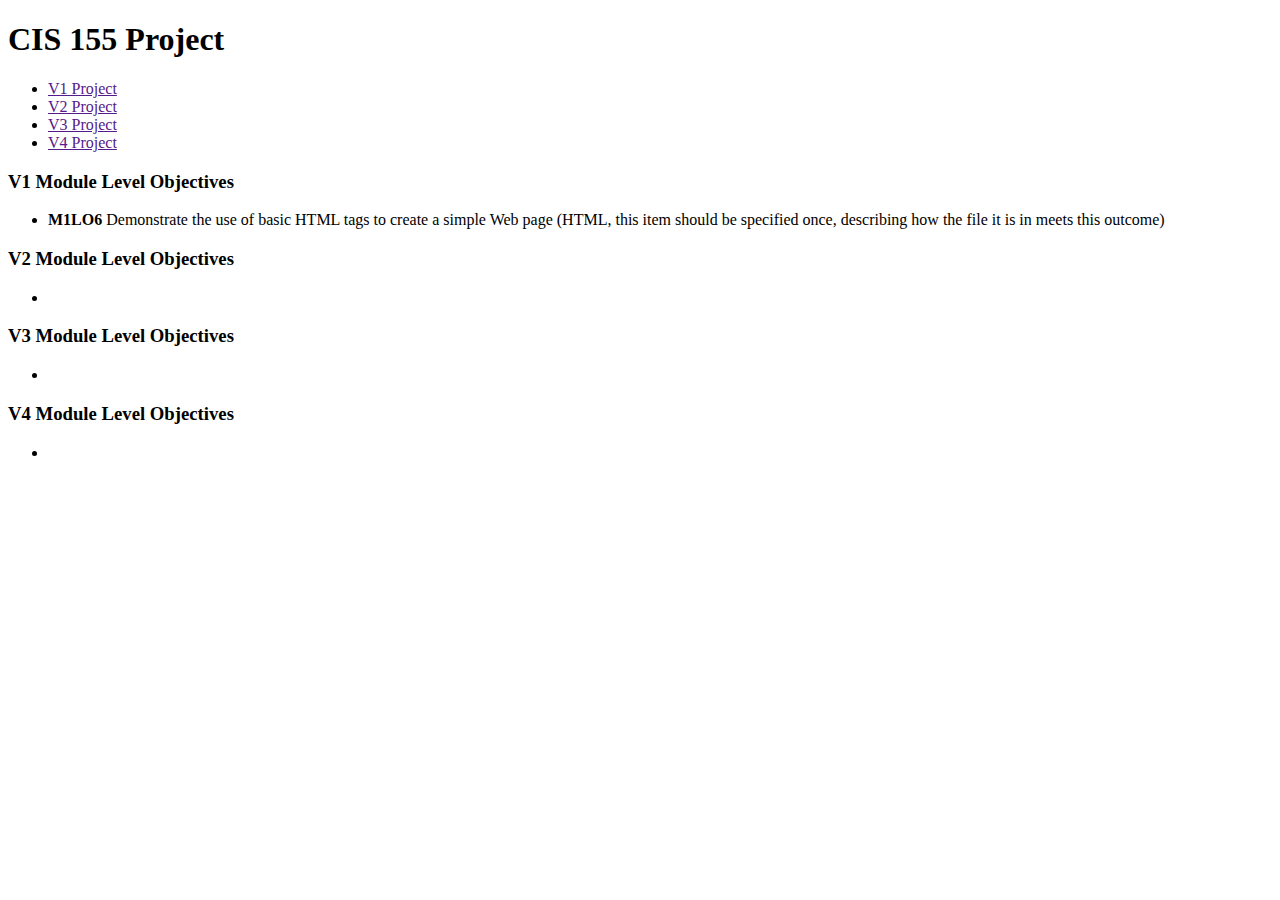
==== index.html @ 1e1d540b "Initial Commit" ====
<!-- 
    Name:
    Date:
    Course:
    Instructor:
    Assignment: Basic Site for CIS 155
    Notes:

-->
<!DOCTYPE html>
<html><head>
<meta http-equiv="content-type" content="text/html; charset=windows-1252"></head><body>
<h1>CIS 155 Project</h1>
<p>
    </p><ul>
    <li><a href="">V1 Project</a></li>
    <li><a href="">V2 Project</a></li>
    <li><a href="">V3 Project</a></li>    
    <li><a href="">V4 Project</a></li>
    </ul>
<p></p>
<p>
    <!-- Version objectives are those HTML/CSS Module Level Objectives that are required for each version demonstrating your understanding and progress within the class. For example, see M02: Project V1 - Basic HTML and CSS for your V1 Submission -->
    </p><h3>V1 Module Level Objectives</h3>
    <ul>
        <!-- For example, by adding the list item below, you are committing to having it in your assignment and you have placed the M1L06 next to the element in your code so I can easily find it. You will need to do this for all consequent module level objectives. -->
        <li><b>M1LO6</b> Demonstrate the use of basic HTML tags to 
create a simple Web page (HTML, this item should be specified once, 
describing how the file it is in meets this outcome)</li>
    </ul>
    <h3>V2 Module Level Objectives</h3>
    <ul>
        <li></li>
    </ul>
    <h3>V3 Module Level Objectives</h3>
    <ul>
        <li></li>
    </ul>
    <h3>V4 Module Level Objectives</h3>
    <ul>
        <li></li>
    </ul>
<p></p>

</body></html>
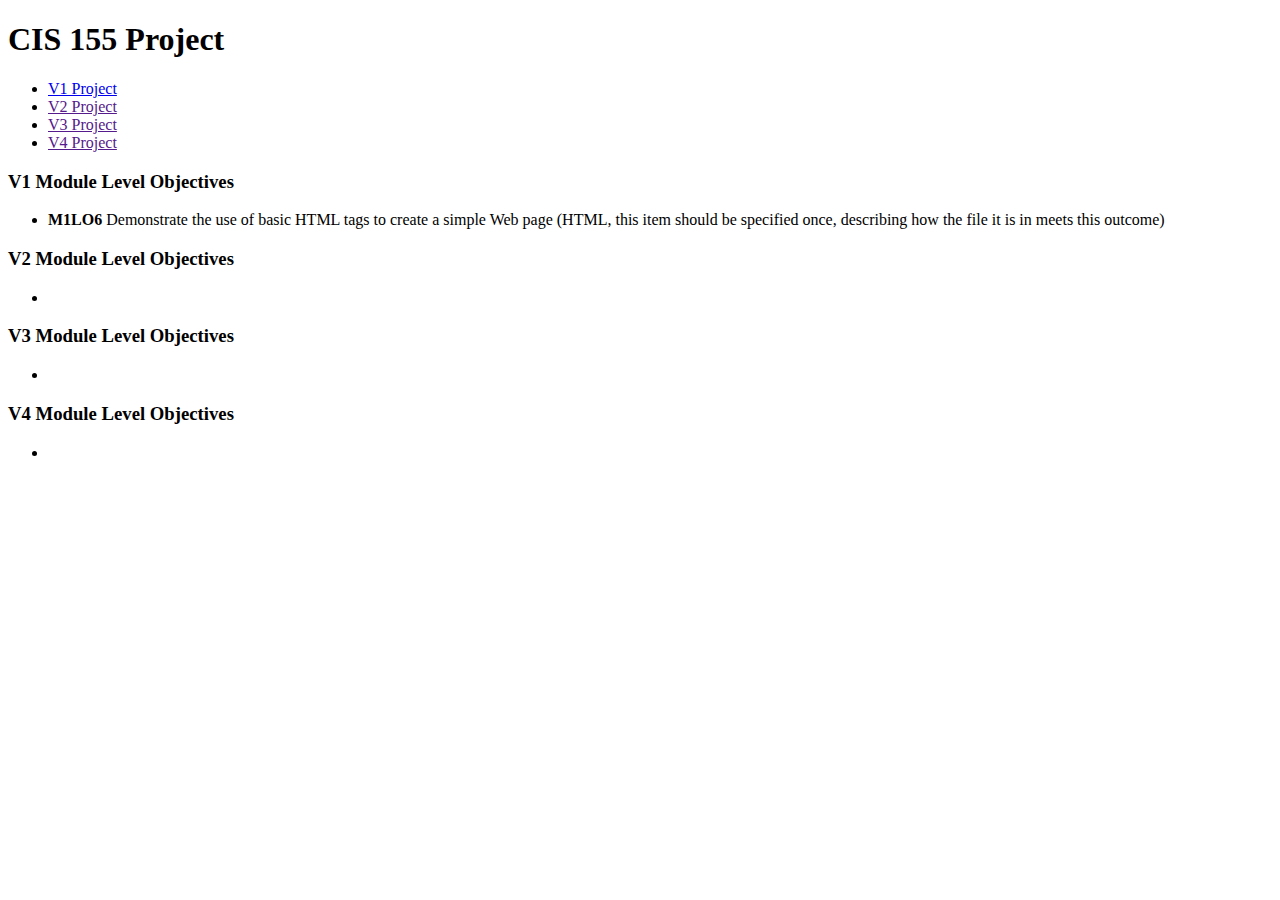
==== commit 60cf9c36: "Update index.html" ====
--- a/index.html
+++ b/index.html
@@ -13,7 +13,7 @@
 <h1>CIS 155 Project</h1>
 <p>
     </p><ul>
-    <li><a href="">V1 Project</a></li>
+    <li><a href="index.html">V1 Project</a></li>
     <li><a href="">V2 Project</a></li>
     <li><a href="">V3 Project</a></li>    
     <li><a href="">V4 Project</a></li>
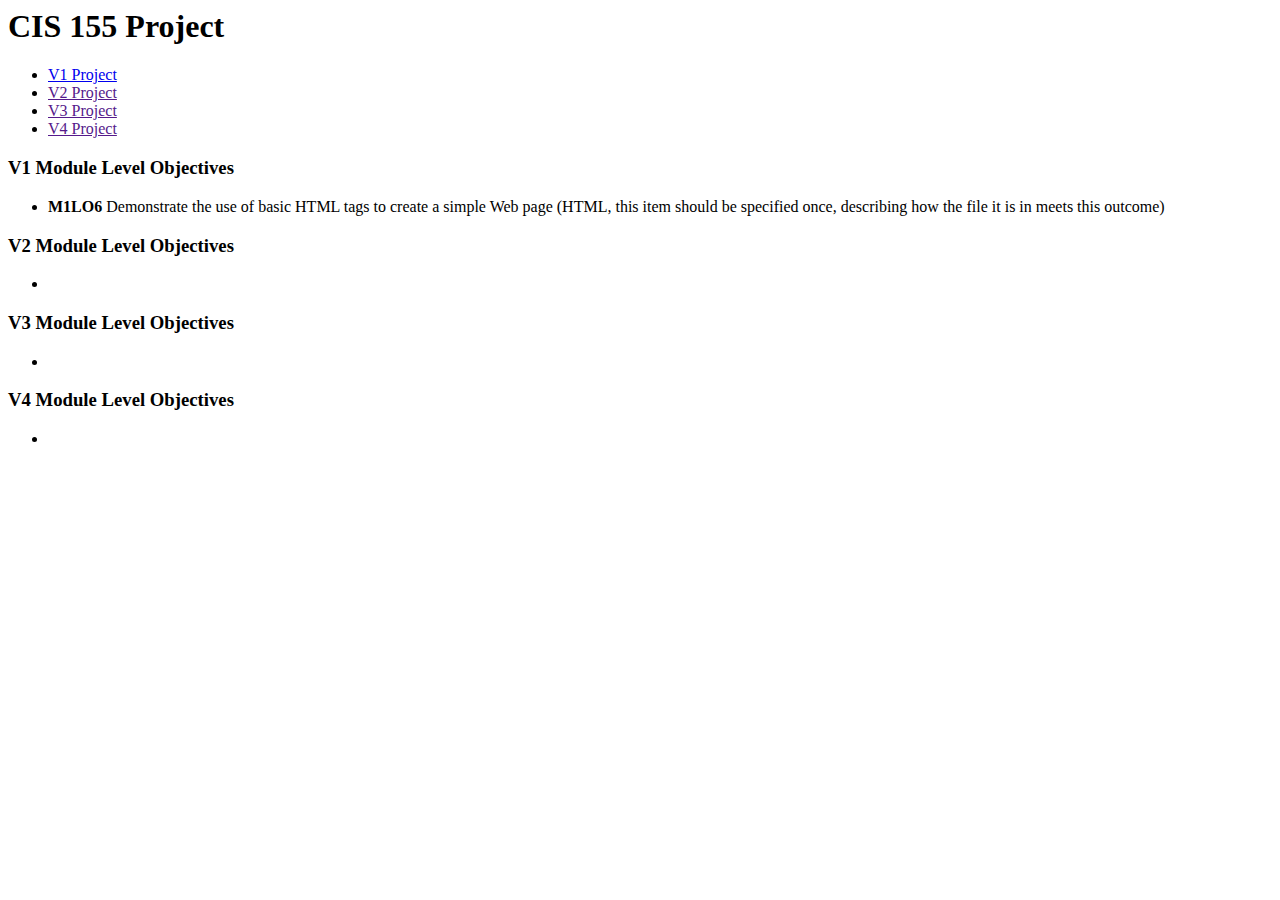
==== commit 9a8d79b4: "Update index.html" ====
--- a/index.html
+++ b/index.html
@@ -7,13 +7,13 @@
     Notes:
 
 -->
-<!DOCTYPE html>
+<!DOCTYPE 
 <html><head>
 <meta http-equiv="content-type" content="text/html; charset=windows-1252"></head><body>
 <h1>CIS 155 Project</h1>
 <p>
     </p><ul>
-    <li><a href="index.html">V1 Project</a></li>
+    <li><a href="https://thomaswalker101.github.io/Olympic_College_Thomas_Walker_-CIS_155_Winter_2021\Project\V1">V1 Project</a></li>
     <li><a href="">V2 Project</a></li>
     <li><a href="">V3 Project</a></li>    
     <li><a href="">V4 Project</a></li>
